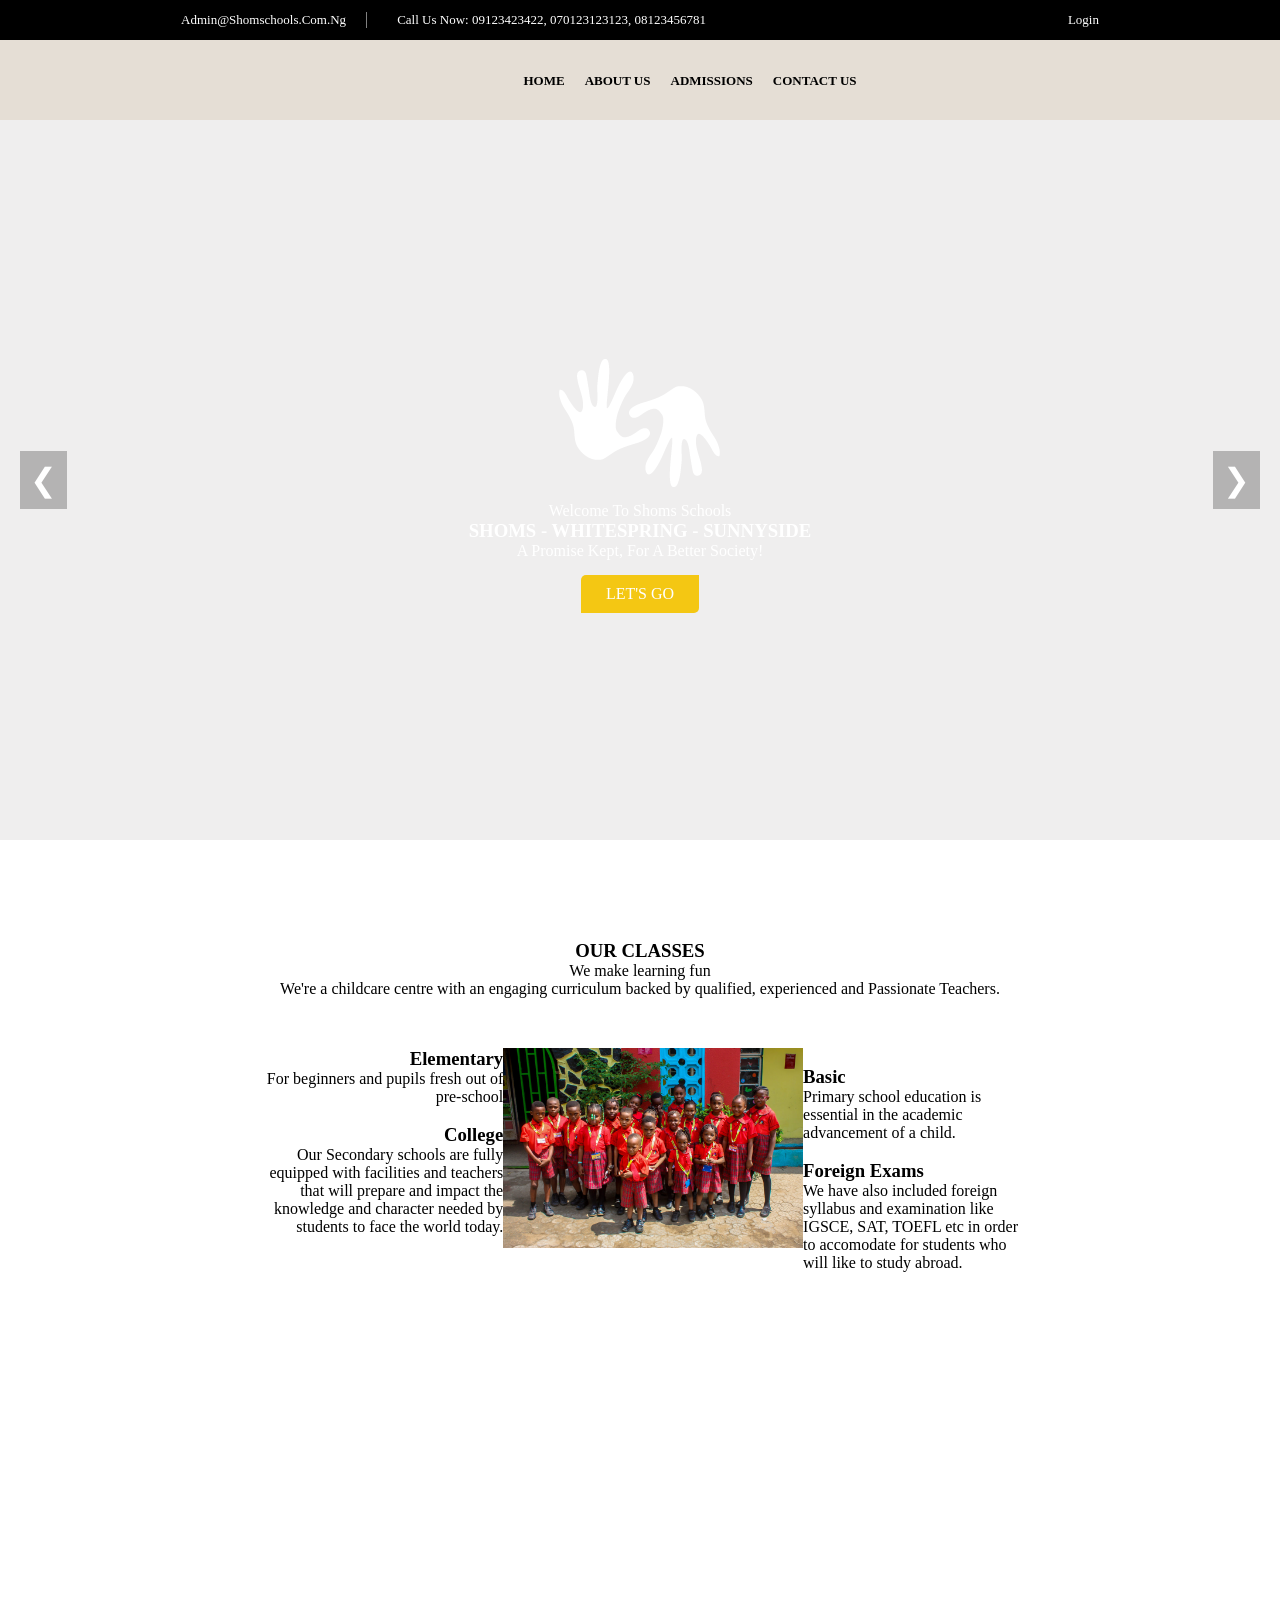
==== index.html @ a14b2550 "Work In Progress" ====
<!DOCTYPE html>
<html lang="en">

<head>
  <meta charset="UTF-8">
  <meta name="viewport" content="width=device-width, initial-scale=1.0">
  <title>Shomsschools - A promise kept, for a better society.</title>

  <style>
    * {
      margin: 0px;
      padding: 0px;
    }

    body {
      
    }

    /* DARK SHADED CONTACT DETAILS*/

    .dark-shaded-area {
      background: #000000;
      height: 40px;
    }

    .dark-shaded-area p {
      font-size: 13px;
      color: white;
    }

    .dark-shaded-area p:hover {
      color: rgb(255, 210, 32);
      cursor: pointer;
    }

    .dark-shaded-area-overlay {
      display: flex;
      justify-content: space-around;
      align-items: center;
      height: 40px;
    }

    .dark-shaded-area-left {
      display: flex;
      gap: 30px;
    }

    .dark-shaded-area-left>p:first-child {
      border-right: 1px solid grey;
      padding-right: 20px;
    }


    /*NAV SECTION*/

    .nav-bar {
      display: flex;
      justify-content: center;
      align-items: center;
      background-color: rgb(229, 222, 213);
      height: 80px;
      gap: 100px;
    }

    .nav-logo>a>img {
      height: 70px;
      width: auto;
      display: block;
    }

    .nav-links {
      display: flex;
      gap: 20px;
    }

    .nav-bar>.nav-links>li {
      list-style-type: none;
    }

    .nav-bar>.nav-links>li>a {
      text-decoration: none;
      color: black;
      font-size: 13px;
      font-weight: bold;
    }

    .nav-bar>.nav-links>li>a:hover {
      color: rgb(7, 149, 215);
    }


    /*HERO SECTION*/

    .hero-slider {
      position: relative;
      width: 100%;
      height: 80vh;
      overflow: hidden;
    }

    .slides-container {
      width: 100%;
      height: 100%;
      position: relative;
    }

    /* Image Slides */
    .slide {
      position: absolute;
      top: 0;
      left: 0;
      width: 100%;
      height: 100%;
      opacity: 0;
      transition: opacity 0.8s ease-in-out;
      background-size: cover;
      background-position: center;
      background-repeat: no-repeat;
      display: flex;
      align-items: center;
      justify-content: center;
    }

    /* active slide */
    .slide.active {
      opacity: 1;
      z-index: 1;
    }

    /* Dark Overlay */
    .hero-overlay {
      width: 100%;
      height: 100%;
      background: rgba(96, 92, 92, 0.1);
      display: flex;
      align-items: center;
      justify-content: center;
      color: #fff;
      text-align: center;
    }

    .hero.content {
      padding: 20px;
    }

    /* Navigation Arrows */
    .slider-arrow {
      position: absolute;
      top: 50%;
      transform: translateY(-50%);
      z-index: 10;
      background: rgba(45, 44, 44, 0.3);
      border: none;
      padding: 10px;
      cursor: pointer;
      color: white;
      font-size: 2rem;
      transition: background 0.3s;
    }

    .slider-arrow:hover {
      background: rgba(0, 0, 0, 0.6);
    }

    .prev {
      left: 20px;
    }

    .next {
      right: 20px;
    }

    /* Button */
    .hero.content a {
      display: inline-block;
      margin-top: 15px;
      padding: 10px 25px;
      background-color: rgb(244, 199, 19);
      color: white;
      text-decoration: none;
      border-radius: 5px 0px 5px 0px;
    }


    /*OUR CLASSES STYLING*/

    .our-classes{
      display: flex;
      justify-content: center;

    }
    .our-classes-container{
      display: flex;
      flex-direction: column;
      align-items: center;
      height: 100vh;
      width: 60%;
    }

    .our-classes-1{
      text-align: center;
      padding: 100px 0px 50px 0px;

    }

    .our-classes-2{
      display: flex;
      justify-content: space-around;
    }

    .middle > img {
      height: 200px;
      width: auto;
    }

    .left {
      text-align: right;
    }

  </style>
</head>

<body>
  <!--Dark Shaded-->
  <section class="dark-shaded-area">
    <div class="dark-shaded-area-overlay">
      <div class="dark-shaded-area-left">
        <p class="right-border">Admin@Shomschools.Com.Ng</p>
        <p>Call Us Now: 09123423422, 070123123123, 08123456781</p>
      </div>
      <div class="dark-shaded-area-right">
        <p>Login</p>
      </div>

    </div>
  </section>

  <!--Nav Section-->
  <nav class="nav-bar">
    <div class="nav-logo">
      <a href="index.html">
        <img src="media/logoshoo.jpg" alt="">
      </a>
    </div>

    <ul class="nav-links">
      <li><a href="index.html">HOME</a></li>
      <li><a href="about.html">ABOUT US</a></li>
      <li><a href="admissions.html">ADMISSIONS</a></li>
      <li><a href="contact.html">CONTACT US</a></li>
    </ul>
  </nav>

  <section class="hero-slider">

    <!-- Navigation Arrows -->
    <button class="slider-arrow prev">❮</button>
    <button class="slider-arrow next">❯</button>

    <div class="slides-container">

      <div class="slide active" style="background-image: url('media/5-1.jpg');">
        <div class="hero-overlay">
          <div class="hero content">
            <img src="Media/content-image-1.png" alt="">
            <p>Welcome To Shoms Schools</p>
            <h3>SHOMS - WHITESPRING - SUNNYSIDE</h3>
            <p>A Promise Kept, For A Better Society!</p>
            <a href="#">LET'S GO</a>
          </div>
        </div>
      </div>

      <!-- Slide 2 -->

      <div class="slide" style="background-image: url('Media/a3acc8cd-a52e-49ad-ba71-78e4eb3e7e47.jpg');">
        <div class="hero-overlay">
          <div class="hero content">
            <img src="" alt="">
            <p>Welcome To Shoms Schools</p>
            <h3>SHOMS - WHITESPRING - SUNNYSIDE</h3>
            <p>A Promise Kept, For A Better Society!</p>
            <a href="#">LET'S GO</a>
          </div>
        </div>
      </div>
      <!-- Slide 3 -->

      <div class="slide" style="background-image: url('media/students.jpg');">
        <div class="hero-overlay">
          <div class="hero content">
            <img src="" alt="">
            <p>Welcome To Shoms Schools</p>
            <h3>SHOMS - WHITESPRING - SUNNYSIDE</h3>
            <p>A Promise Kept, For A Better Society!</p>
            <a href="#">LET'S GO</a>
          </div>
        </div>
      </div>
      <!-- Slide 4 -->

      <div class="slide" style="background-image: url('media/playing-ground-2.jpg');">
        <div class="hero-overlay">
          <div class="hero content">
            <img src="" alt="">
            <p>Welcome To Shoms Schools</p>
            <h3>SHOMS - WHITESPRING - SUNNYSIDE</h3>
            <p>A Promise Kept, For A Better Society!</p>
            <a href="#">LET'S GO</a>
          </div>
        </div>
      </div>

      <!-- Slide 5 -->

      <div class="slide" style="background-image: url('media/students-2.jpg');">
        <div class="hero-overlay">
          <div class="hero content">
            <img src="" alt="">
            <p>Welcome To Shoms Schools</p>
            <h3>SHOMS - WHITESPRING - SUNNYSIDE</h3>
            <p>A Promise Kept, For A Better Society!</p>
            <a href="#">LET'S GO</a>
          </div>
        </div>
      </div>

      <!-- Slide 6 -->

      <div class="slide" style="background-image: url('media/school-bus.jpg');">
        <div class="hero-overlay">
          <div class="hero content">
            <img src="" alt="">
            <p>Welcome To Shoms Schools</p>
            <h3>SHOMS - WHITESPRING - SUNNYSIDE</h3>
            <p>A Promise Kept, For A Better Society!</p>
            <a href="#">LET'S GO</a>
          </div>
        </div>
      </div>

    </div>
  </section>

  <!--Our Classes Section-->

  <section class="our-classes">
    <div class="our-classes-container">
      <div class="our-classes-1">
        <h3>OUR CLASSES</h3>
        <p>We make learning fun</p>
        <p>We're a childcare centre with an engaging curriculum backed by qualified, experienced and Passionate
          Teachers.</p>
      </div>

      <div class="our-classes-2">
        <div class="left">
          <div class="block-1">
            <h3>Elementary</h3>
            <p>For beginners and pupils fresh out of pre-school</p>
            <img src="" alt="">
          </div>
          <div class="block-2">
            <h3>College</h3>
            <p>Our Secondary schools are fully equipped with facilities and teachers that will prepare and impact the
              knowledge and character needed by students to face the world today.</p>
            <img src="" alt="">
          </div>
        </div>

        <div class="middle">
          <img src="Media/ilupeju-31-1024x683.jpg" alt="">
        </div>

        <div class="right">
          <div class="block-3">
            <img src="" alt="">
            <h3>Basic</h3>
            <p>Primary school education is essential in the academic advancement of a child.</p>
          </div>
          <div class="block-4">
            <img src="" alt="">
            <h3>Foreign Exams</h3>
            <p>We have also included foreign syllabus and examination like IGSCE, SAT, TOEFL etc in order to accomodate
              for students who will like to study abroad.</p>
          </div>
        </div>

      </div>

    </div>
  </section>

  <script>
    const slides = document.querySelectorAll('.slide');
    const nextBtn = document.querySelector('.next');
    const prevBtn = document.querySelector('.prev');
    const dots = document.querySelectorAll('.indicator'); // This is currently empty in your HTML

    let currentSlide = 0;

    function showSlide(index) {
      // 1. Remove active class from CURRENT slide
      slides[currentSlide].classList.remove('active');

      // Safety check: Only try to remove 'active' from dots if dots exist
      if (dots.length > 0) {
        dots[currentSlide].classList.remove('active');
      }

      // 2. Update the index
      currentSlide = index;

      // 3. Handle Looping
      if (currentSlide >= slides.length) {
        currentSlide = 0;
      }
      if (currentSlide < 0) {
        currentSlide = slides.length - 1;
      }

      // 4. Add active class to NEW slide
      slides[currentSlide].classList.add('active');

      // Safety check: Only add 'active' to dots if dots exist
      if (dots.length > 0) {
        dots[currentSlide].classList.add('active');
      }
    }

    nextBtn.addEventListener('click', () => {
      showSlide(currentSlide + 1);
    });

    prevBtn.addEventListener('click', () => {
      showSlide(currentSlide - 1);
    });

    // Auto-play every 5 seconds
    setInterval(() => {
      showSlide(currentSlide + 1);
    }, 5000);

  </script>
</body>

</html>
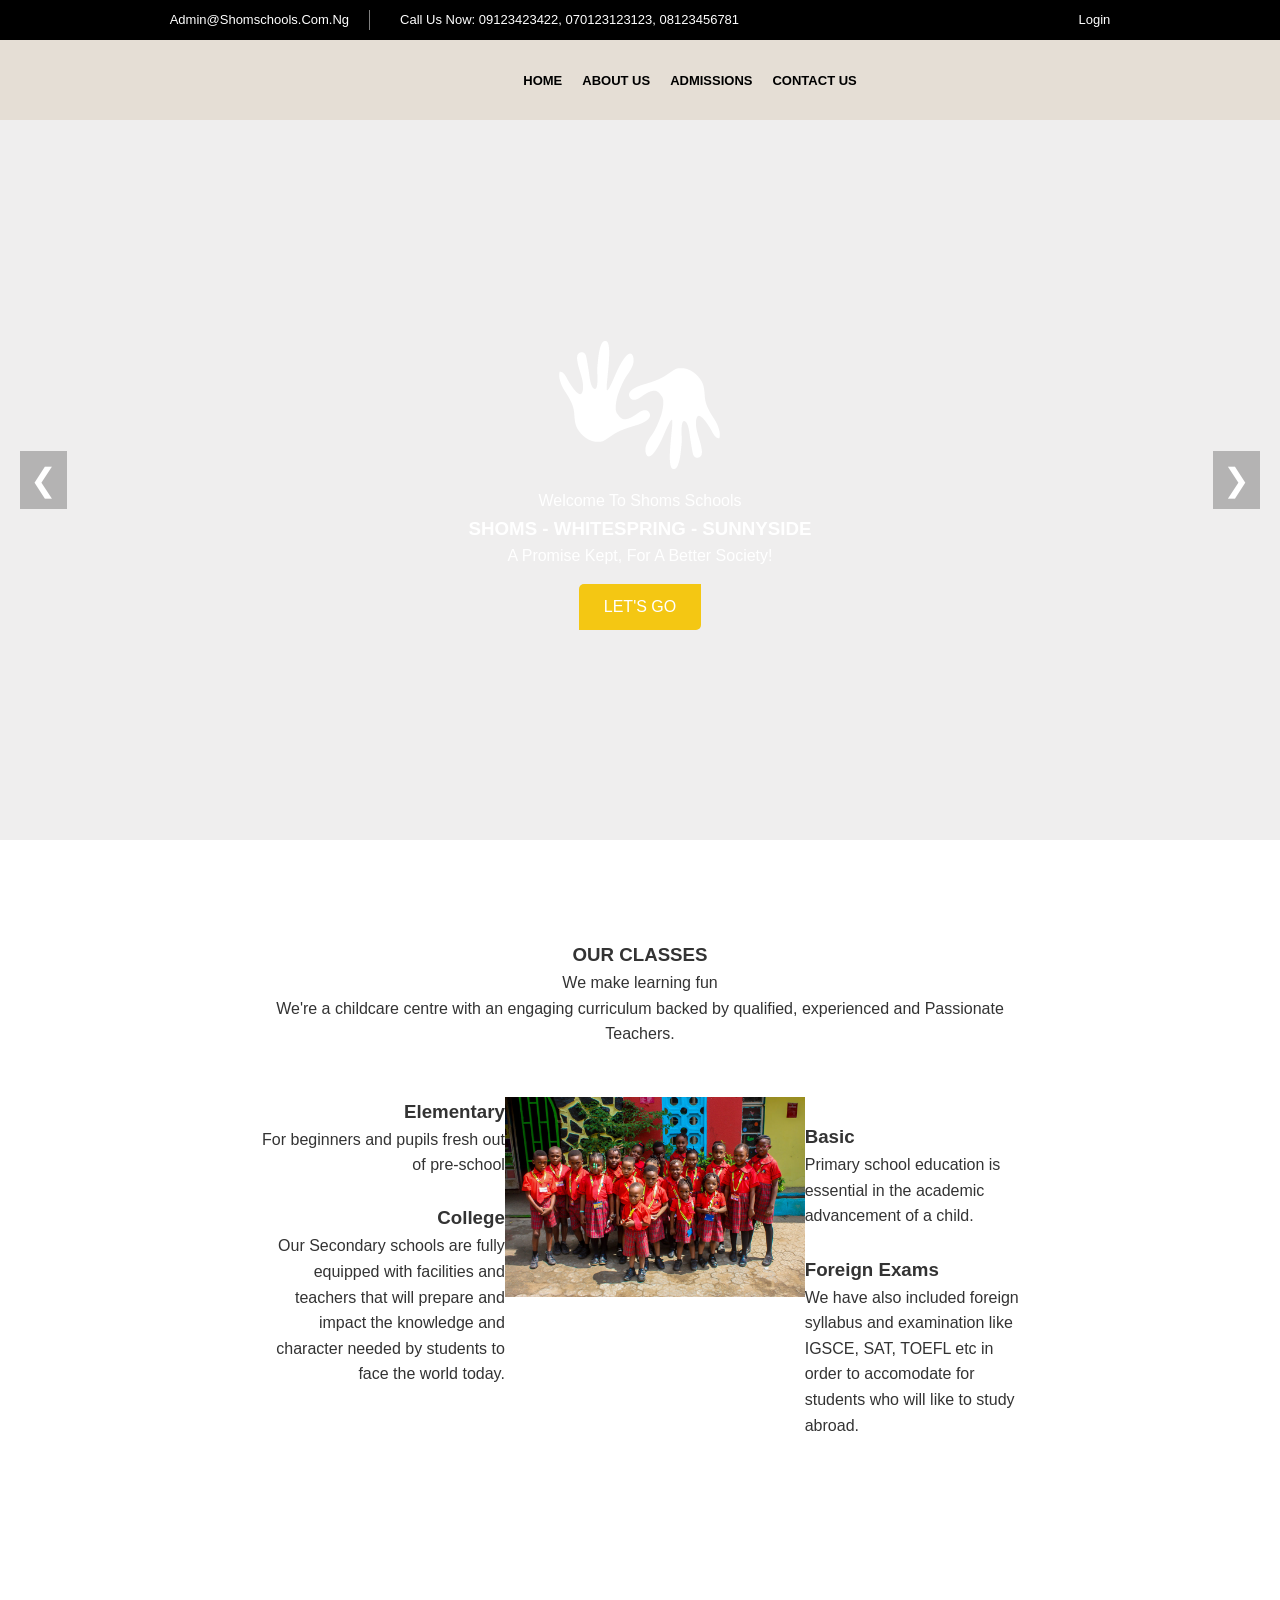
==== commit e428ea99: "Modifications to all previously edited pages" ====
--- a/index.html
+++ b/index.html
@@ -1,447 +1,251 @@
-<!DOCTYPE html>
+<!doctype html>
 <html lang="en">
-
-<head>
-  <meta charset="UTF-8">
-  <meta name="viewport" content="width=device-width, initial-scale=1.0">
-  <title>Shomsschools - A promise kept, for a better society.</title>
-
-  <style>
-    * {
-      margin: 0px;
-      padding: 0px;
-    }
-
-    body {
-      
-    }
-
-    /* DARK SHADED CONTACT DETAILS*/
-
-    .dark-shaded-area {
-      background: #000000;
-      height: 40px;
-    }
-
-    .dark-shaded-area p {
-      font-size: 13px;
-      color: white;
-    }
-
-    .dark-shaded-area p:hover {
-      color: rgb(255, 210, 32);
-      cursor: pointer;
-    }
-
-    .dark-shaded-area-overlay {
-      display: flex;
-      justify-content: space-around;
-      align-items: center;
-      height: 40px;
-    }
-
-    .dark-shaded-area-left {
-      display: flex;
-      gap: 30px;
-    }
-
-    .dark-shaded-area-left>p:first-child {
-      border-right: 1px solid grey;
-      padding-right: 20px;
-    }
-
-
-    /*NAV SECTION*/
-
-    .nav-bar {
-      display: flex;
-      justify-content: center;
-      align-items: center;
-      background-color: rgb(229, 222, 213);
-      height: 80px;
-      gap: 100px;
-    }
-
-    .nav-logo>a>img {
-      height: 70px;
-      width: auto;
-      display: block;
-    }
-
-    .nav-links {
-      display: flex;
-      gap: 20px;
-    }
-
-    .nav-bar>.nav-links>li {
-      list-style-type: none;
-    }
-
-    .nav-bar>.nav-links>li>a {
-      text-decoration: none;
-      color: black;
-      font-size: 13px;
-      font-weight: bold;
-    }
-
-    .nav-bar>.nav-links>li>a:hover {
-      color: rgb(7, 149, 215);
-    }
-
-
-    /*HERO SECTION*/
-
-    .hero-slider {
-      position: relative;
-      width: 100%;
-      height: 80vh;
-      overflow: hidden;
-    }
-
-    .slides-container {
-      width: 100%;
-      height: 100%;
-      position: relative;
-    }
-
-    /* Image Slides */
-    .slide {
-      position: absolute;
-      top: 0;
-      left: 0;
-      width: 100%;
-      height: 100%;
-      opacity: 0;
-      transition: opacity 0.8s ease-in-out;
-      background-size: cover;
-      background-position: center;
-      background-repeat: no-repeat;
-      display: flex;
-      align-items: center;
-      justify-content: center;
-    }
-
-    /* active slide */
-    .slide.active {
-      opacity: 1;
-      z-index: 1;
-    }
-
-    /* Dark Overlay */
-    .hero-overlay {
-      width: 100%;
-      height: 100%;
-      background: rgba(96, 92, 92, 0.1);
-      display: flex;
-      align-items: center;
-      justify-content: center;
-      color: #fff;
-      text-align: center;
-    }
-
-    .hero.content {
-      padding: 20px;
-    }
-
-    /* Navigation Arrows */
-    .slider-arrow {
-      position: absolute;
-      top: 50%;
-      transform: translateY(-50%);
-      z-index: 10;
-      background: rgba(45, 44, 44, 0.3);
-      border: none;
-      padding: 10px;
-      cursor: pointer;
-      color: white;
-      font-size: 2rem;
-      transition: background 0.3s;
-    }
-
-    .slider-arrow:hover {
-      background: rgba(0, 0, 0, 0.6);
-    }
-
-    .prev {
-      left: 20px;
-    }
-
-    .next {
-      right: 20px;
-    }
-
-    /* Button */
-    .hero.content a {
-      display: inline-block;
-      margin-top: 15px;
-      padding: 10px 25px;
-      background-color: rgb(244, 199, 19);
-      color: white;
-      text-decoration: none;
-      border-radius: 5px 0px 5px 0px;
-    }
-
-
-    /*OUR CLASSES STYLING*/
-
-    .our-classes{
-      display: flex;
-      justify-content: center;
-
-    }
-    .our-classes-container{
-      display: flex;
-      flex-direction: column;
-      align-items: center;
-      height: 100vh;
-      width: 60%;
-    }
-
-    .our-classes-1{
-      text-align: center;
-      padding: 100px 0px 50px 0px;
-
-    }
-
-    .our-classes-2{
-      display: flex;
-      justify-content: space-around;
-    }
-
-    .middle > img {
-      height: 200px;
-      width: auto;
-    }
-
-    .left {
-      text-align: right;
-    }
-
-  </style>
-</head>
-
-<body>
-  <!--Dark Shaded-->
-  <section class="dark-shaded-area">
-    <div class="dark-shaded-area-overlay">
-      <div class="dark-shaded-area-left">
-        <p class="right-border">Admin@Shomschools.Com.Ng</p>
-        <p>Call Us Now: 09123423422, 070123123123, 08123456781</p>
-      </div>
-      <div class="dark-shaded-area-right">
-        <p>Login</p>
-      </div>
-
-    </div>
-  </section>
-
-  <!--Nav Section-->
-  <nav class="nav-bar">
-    <div class="nav-logo">
-      <a href="index.html">
-        <img src="media/logoshoo.jpg" alt="">
-      </a>
-    </div>
-
-    <ul class="nav-links">
-      <li><a href="index.html">HOME</a></li>
-      <li><a href="about.html">ABOUT US</a></li>
-      <li><a href="admissions.html">ADMISSIONS</a></li>
-      <li><a href="contact.html">CONTACT US</a></li>
-    </ul>
-  </nav>
-
-  <section class="hero-slider">
-
-    <!-- Navigation Arrows -->
-    <button class="slider-arrow prev">❮</button>
-    <button class="slider-arrow next">❯</button>
-
-    <div class="slides-container">
-
-      <div class="slide active" style="background-image: url('media/5-1.jpg');">
-        <div class="hero-overlay">
-          <div class="hero content">
-            <img src="Media/content-image-1.png" alt="">
-            <p>Welcome To Shoms Schools</p>
-            <h3>SHOMS - WHITESPRING - SUNNYSIDE</h3>
-            <p>A Promise Kept, For A Better Society!</p>
-            <a href="#">LET'S GO</a>
-          </div>
-        </div>
-      </div>
-
-      <!-- Slide 2 -->
-
-      <div class="slide" style="background-image: url('Media/a3acc8cd-a52e-49ad-ba71-78e4eb3e7e47.jpg');">
-        <div class="hero-overlay">
-          <div class="hero content">
-            <img src="" alt="">
-            <p>Welcome To Shoms Schools</p>
-            <h3>SHOMS - WHITESPRING - SUNNYSIDE</h3>
-            <p>A Promise Kept, For A Better Society!</p>
-            <a href="#">LET'S GO</a>
-          </div>
-        </div>
-      </div>
-      <!-- Slide 3 -->
-
-      <div class="slide" style="background-image: url('media/students.jpg');">
-        <div class="hero-overlay">
-          <div class="hero content">
-            <img src="" alt="">
-            <p>Welcome To Shoms Schools</p>
-            <h3>SHOMS - WHITESPRING - SUNNYSIDE</h3>
-            <p>A Promise Kept, For A Better Society!</p>
-            <a href="#">LET'S GO</a>
-          </div>
-        </div>
-      </div>
-      <!-- Slide 4 -->
-
-      <div class="slide" style="background-image: url('media/playing-ground-2.jpg');">
-        <div class="hero-overlay">
-          <div class="hero content">
-            <img src="" alt="">
-            <p>Welcome To Shoms Schools</p>
-            <h3>SHOMS - WHITESPRING - SUNNYSIDE</h3>
-            <p>A Promise Kept, For A Better Society!</p>
-            <a href="#">LET'S GO</a>
-          </div>
-        </div>
-      </div>
-
-      <!-- Slide 5 -->
-
-      <div class="slide" style="background-image: url('media/students-2.jpg');">
-        <div class="hero-overlay">
-          <div class="hero content">
-            <img src="" alt="">
-            <p>Welcome To Shoms Schools</p>
-            <h3>SHOMS - WHITESPRING - SUNNYSIDE</h3>
-            <p>A Promise Kept, For A Better Society!</p>
-            <a href="#">LET'S GO</a>
-          </div>
-        </div>
-      </div>
-
-      <!-- Slide 6 -->
-
-      <div class="slide" style="background-image: url('media/school-bus.jpg');">
-        <div class="hero-overlay">
-          <div class="hero content">
-            <img src="" alt="">
-            <p>Welcome To Shoms Schools</p>
-            <h3>SHOMS - WHITESPRING - SUNNYSIDE</h3>
-            <p>A Promise Kept, For A Better Society!</p>
-            <a href="#">LET'S GO</a>
-          </div>
-        </div>
-      </div>
-
-    </div>
-  </section>
-
-  <!--Our Classes Section-->
-
-  <section class="our-classes">
-    <div class="our-classes-container">
-      <div class="our-classes-1">
-        <h3>OUR CLASSES</h3>
-        <p>We make learning fun</p>
-        <p>We're a childcare centre with an engaging curriculum backed by qualified, experienced and Passionate
-          Teachers.</p>
-      </div>
-
-      <div class="our-classes-2">
-        <div class="left">
-          <div class="block-1">
-            <h3>Elementary</h3>
-            <p>For beginners and pupils fresh out of pre-school</p>
-            <img src="" alt="">
-          </div>
-          <div class="block-2">
-            <h3>College</h3>
-            <p>Our Secondary schools are fully equipped with facilities and teachers that will prepare and impact the
-              knowledge and character needed by students to face the world today.</p>
-            <img src="" alt="">
-          </div>
-        </div>
-
-        <div class="middle">
-          <img src="Media/ilupeju-31-1024x683.jpg" alt="">
-        </div>
-
-        <div class="right">
-          <div class="block-3">
-            <img src="" alt="">
-            <h3>Basic</h3>
-            <p>Primary school education is essential in the academic advancement of a child.</p>
-          </div>
-          <div class="block-4">
-            <img src="" alt="">
-            <h3>Foreign Exams</h3>
-            <p>We have also included foreign syllabus and examination like IGSCE, SAT, TOEFL etc in order to accomodate
-              for students who will like to study abroad.</p>
-          </div>
-        </div>
-
-      </div>
-
-    </div>
-  </section>
-
-  <script>
-    const slides = document.querySelectorAll('.slide');
-    const nextBtn = document.querySelector('.next');
-    const prevBtn = document.querySelector('.prev');
-    const dots = document.querySelectorAll('.indicator'); // This is currently empty in your HTML
-
-    let currentSlide = 0;
-
-    function showSlide(index) {
-      // 1. Remove active class from CURRENT slide
-      slides[currentSlide].classList.remove('active');
-
-      // Safety check: Only try to remove 'active' from dots if dots exist
-      if (dots.length > 0) {
-        dots[currentSlide].classList.remove('active');
+  <head>
+    <meta charset="UTF-8" />
+    <meta name="viewport" content="width=device-width, initial-scale=1.0" />
+    <link rel="stylesheet" href="style.css">
+    <title>Shomsschools - A promise kept, for a better society.</title>
+ </head>
+
+  <body>
+    <!--Dark Shaded-->
+    <section class="dark-shaded-area">
+      <div class="dark-shaded-area-overlay">
+        <div class="dark-shaded-area-left">
+          <p class="right-border">Admin@Shomschools.Com.Ng</p>
+          <p>Call Us Now: 09123423422, 070123123123, 08123456781</p>
+        </div>
+        <div class="dark-shaded-area-right">
+          <p>Login</p>
+        </div>
+      </div>
+    </section>
+
+    <!--Nav Section-->
+    <nav class="nav-bar">
+      <div class="nav-logo">
+        <a href="index.html">
+          <img src="media/logoshoo.jpg" alt="" />
+        </a>
+      </div>
+
+      <ul class="nav-links">
+        <li><a href="index.html">HOME</a></li>
+        <li><a href="about.html">ABOUT US</a></li>
+        <li><a href="admissions.html">ADMISSIONS</a></li>
+        <li><a href="contact.html">CONTACT US</a></li>
+      </ul>
+    </nav>
+
+    <section class="hero-slider">
+      <!-- Navigation Arrows -->
+      <button class="slider-arrow prev">❮</button>
+      <button class="slider-arrow next">❯</button>
+
+      <div class="slides-container">
+        <div
+          class="slide active"
+          style="background-image: url(&quot;media/5-1.jpg&quot;)"
+        >
+          <div class="hero-overlay">
+            <div class="hero content">
+              <img src="Media/content-image-1.png" alt="" />
+              <p>Welcome To Shoms Schools</p>
+              <h3>SHOMS - WHITESPRING - SUNNYSIDE</h3>
+              <p>A Promise Kept, For A Better Society!</p>
+              <a href="#">LET'S GO</a>
+            </div>
+          </div>
+        </div>
+
+        <!-- Slide 2 -->
+
+        <div
+          class="slide"
+          style="
+            background-image: url(&quot;Media/a3acc8cd-a52e-49ad-ba71-78e4eb3e7e47.jpg&quot;);
+          "
+        >
+          <div class="hero-overlay">
+            <div class="hero content">
+              <img src="" alt="" />
+              <p>Welcome To Shoms Schools</p>
+              <h3>SHOMS - WHITESPRING - SUNNYSIDE</h3>
+              <p>A Promise Kept, For A Better Society!</p>
+              <a href="#">LET'S GO</a>
+            </div>
+          </div>
+        </div>
+        <!-- Slide 3 -->
+
+        <div
+          class="slide"
+          style="background-image: url(&quot;media/students.jpg&quot;)"
+        >
+          <div class="hero-overlay">
+            <div class="hero content">
+              <img src="" alt="" />
+              <p>Welcome To Shoms Schools</p>
+              <h3>SHOMS - WHITESPRING - SUNNYSIDE</h3>
+              <p>A Promise Kept, For A Better Society!</p>
+              <a href="#">LET'S GO</a>
+            </div>
+          </div>
+        </div>
+        <!-- Slide 4 -->
+
+        <div
+          class="slide"
+          style="background-image: url(&quot;media/playing-ground-2.jpg&quot;)"
+        >
+          <div class="hero-overlay">
+            <div class="hero content">
+              <img src="" alt="" />
+              <p>Welcome To Shoms Schools</p>
+              <h3>SHOMS - WHITESPRING - SUNNYSIDE</h3>
+              <p>A Promise Kept, For A Better Society!</p>
+              <a href="#">LET'S GO</a>
+            </div>
+          </div>
+        </div>
+
+        <!-- Slide 5 -->
+
+        <div
+          class="slide"
+          style="background-image: url(&quot;media/students-2.jpg&quot;)"
+        >
+          <div class="hero-overlay">
+            <div class="hero content">
+              <img src="" alt="" />
+              <p>Welcome To Shoms Schools</p>
+              <h3>SHOMS - WHITESPRING - SUNNYSIDE</h3>
+              <p>A Promise Kept, For A Better Society!</p>
+              <a href="#">LET'S GO</a>
+            </div>
+          </div>
+        </div>
+
+        <!-- Slide 6 -->
+
+        <div
+          class="slide"
+          style="background-image: url(&quot;media/school-bus.jpg&quot;)"
+        >
+          <div class="hero-overlay">
+            <div class="hero content">
+              <img src="" alt="" />
+              <p>Welcome To Shoms Schools</p>
+              <h3>SHOMS - WHITESPRING - SUNNYSIDE</h3>
+              <p>A Promise Kept, For A Better Society!</p>
+              <a href="#">LET'S GO</a>
+            </div>
+          </div>
+        </div>
+      </div>
+    </section>
+
+    <!--Our Classes Section-->
+
+    <section class="our-classes">
+      <div class="our-classes-container">
+        <div class="our-classes-1">
+          <h3>OUR CLASSES</h3>
+          <p>We make learning fun</p>
+          <p>
+            We're a childcare centre with an engaging curriculum backed by
+            qualified, experienced and Passionate Teachers.
+          </p>
+        </div>
+
+        <div class="our-classes-2">
+          <div class="left">
+            <div class="block-1">
+              <h3>Elementary</h3>
+              <p>For beginners and pupils fresh out of pre-school</p>
+              <img src="" alt="" />
+            </div>
+            <div class="block-2">
+              <h3>College</h3>
+              <p>
+                Our Secondary schools are fully equipped with facilities and
+                teachers that will prepare and impact the knowledge and
+                character needed by students to face the world today.
+              </p>
+              <img src="" alt="" />
+            </div>
+          </div>
+
+          <div class="middle">
+            <img src="Media/ilupeju-31-1024x683.jpg" alt="" />
+          </div>
+
+          <div class="right">
+            <div class="block-3">
+              <img src="" alt="" />
+              <h3>Basic</h3>
+              <p>
+                Primary school education is essential in the academic
+                advancement of a child.
+              </p>
+            </div>
+            <div class="block-4">
+              <img src="" alt="" />
+              <h3>Foreign Exams</h3>
+              <p>
+                We have also included foreign syllabus and examination like
+                IGSCE, SAT, TOEFL etc in order to accomodate for students who
+                will like to study abroad.
+              </p>
+            </div>
+          </div>
+        </div>
+      </div>
+    </section>
+
+    <script>
+      const slides = document.querySelectorAll(".slide");
+      const nextBtn = document.querySelector(".next");
+      const prevBtn = document.querySelector(".prev");
+      const dots = document.querySelectorAll(".indicator");
+
+      let currentSlide = 0;
+
+      function showSlide(index) {
+        slides[currentSlide].classList.remove("active");
+
+        if (dots.length > 0) {
+          dots[currentSlide].classList.remove("active");
+        }
+
+        currentSlide = index;
+
+        if (currentSlide >= slides.length) {
+          currentSlide = 0;
+        }
+        if (currentSlide < 0) {
+          currentSlide = slides.length - 1;
+        }
+
+        slides[currentSlide].classList.add("active");
+
+        if (dots.length > 0) {
+          dots[currentSlide].classList.add("active");
+        }
       }
 
-      // 2. Update the index
-      currentSlide = index;
-
-      // 3. Handle Looping
-      if (currentSlide >= slides.length) {
-        currentSlide = 0;
-      }
-      if (currentSlide < 0) {
-        currentSlide = slides.length - 1;
-      }
-
-      // 4. Add active class to NEW slide
-      slides[currentSlide].classList.add('active');
-
-      // Safety check: Only add 'active' to dots if dots exist
-      if (dots.length > 0) {
-        dots[currentSlide].classList.add('active');
-      }
-    }
-
-    nextBtn.addEventListener('click', () => {
-      showSlide(currentSlide + 1);
-    });
-
-    prevBtn.addEventListener('click', () => {
-      showSlide(currentSlide - 1);
-    });
-
-    // Auto-play every 5 seconds
-    setInterval(() => {
-      showSlide(currentSlide + 1);
-    }, 5000);
-
-  </script>
-</body>
-
-</html>+      nextBtn.addEventListener("click", () => {
+        showSlide(currentSlide + 1);
+      });
+
+      prevBtn.addEventListener("click", () => {
+        showSlide(currentSlide - 1);
+      });
+
+      // Auto-play every 5 seconds
+      setInterval(() => {
+        showSlide(currentSlide + 1);
+      }, 5000);
+    </script>
+  </body>
+</html>
--- a/style.css
+++ b/style.css
@@ -0,0 +1,595 @@
+* {
+  margin: 0;
+  padding: 0;
+  box-sizing: border-box;
+}
+
+:root {
+  --primary-blue: #003d7a;
+  --secondary-blue: #0052a3;
+  --accent-orange: #ff9500;
+  --light-gray: #f5f5f5;
+  --dark-gray: #333333;
+  --border-gray: #ddd;
+  --text-dark: #333;
+  --text-light: #666;
+}
+
+html {
+  scroll-behavior: smooth;
+}
+
+body {
+  font-family: "Segoe UI", Tahoma, Geneva, Verdana, sans-serif;
+  line-height: 1.6;
+  color: var(--text-dark);
+  background-color: #fff;
+}
+
+header {
+  display: flex;
+  justify-content: space-between;
+  align-items: center;
+  padding: 15px 50px;
+  background-color: #fff;
+  border-bottom: 1px solid var(--border-gray);
+  position: sticky;
+  top: 0;
+  z-index: 100;
+  box-shadow: 0 2px 4px rgba(0, 0, 0, 0.05);
+}
+
+.logo img {
+  height: 60px;
+  width: auto;
+}
+
+.nav {
+  display: flex;
+  list-style: none;
+  gap: 40px;
+  flex: 1;
+  margin-left: 60px;
+}
+
+.nav ul {
+  display: flex;
+  list-style: none;
+  gap: 40px;
+}
+
+.nav li a {
+  text-decoration: none;
+  color: var(--text-dark);
+  font-weight: 500;
+  font-size: 16px;
+  transition: color 0.3s ease;
+  position: relative;
+}
+
+.nav li a:hover {
+  color: var(--accent-orange);
+}
+
+.nav li a::after {
+  content: "";
+  position: absolute;
+  bottom: -5px;
+  left: 0;
+  width: 0;
+  height: 2px;
+  background-color: var(--accent-orange);
+  transition: width 0.3s ease;
+}
+
+.nav li a:hover::after {
+  width: 100%;
+}
+
+.search-button {
+  background: none;
+  border: none;
+  font-size: 24px;
+  cursor: pointer;
+  padding: 5px 10px;
+  transition: transform 0.2s ease;
+}
+
+.search-button:hover {
+  transform: scale(1.1);
+}
+
+.hero-section {
+  width: 100%;
+  padding: 40px 50px;
+  background: linear-gradient(135deg, var(--light-gray) 0%, #fafafa 100%);
+}
+
+.images {
+  display: grid;
+  grid-template-columns: repeat(4, 1fr);
+  gap: 20px;
+  max-width: 100%;
+}
+
+.image {
+  width: 100%;
+  height: 200px;
+  object-fit: cover;
+  border-radius: 8px;
+  box-shadow: 0 4px 12px rgba(0, 0, 0, 0.1);
+  transition: transform 0.3s ease;
+}
+
+.image:hover {
+  transform: translateY(-5px);
+  box-shadow: 0 8px 20px rgba(0, 0, 0, 0.15);
+}
+
+.speech-section {
+  display: flex;
+  gap: 40px;
+  align-items: center;
+  margin-bottom: 40px;
+  flex-wrap: wrap;
+}
+
+.speech-section iframe {
+  flex: 1;
+  min-width: 300px;
+  border-radius: 8px;
+}
+
+.speech-section > div {
+  flex: 1;
+  min-width: 300px;
+}
+
+.speech-section h1 {
+  font-size: 32px;
+  margin-bottom: 20px;
+  color: #2c5aa0;
+}
+
+.speach-text {
+  margin: 20px 0;
+}
+
+.speach-text p {
+  margin-bottom: 10px;
+  color: #555;
+  line-height: 1.8;
+}
+
+.speech-section a {
+  display: inline-block;
+  background-color: #2c5aa0;
+  color: white;
+  padding: 12px 30px;
+  text-decoration: none;
+  border-radius: 5px;
+  transition: background-color 0.3s;
+  margin-top: 15px;
+}
+
+.speech-section a:hover {
+  background-color: #1e3f70;
+}
+
+.admissions {
+  margin-bottom: 40px;
+}
+
+.admissions h1 {
+  font-size: 28px;
+  margin-bottom: 30px;
+  color: #2c5aa0;
+  text-align: center;
+}
+
+.admission-details {
+  display: flex;
+  gap: 80px;
+}
+
+.detail-group {
+  width: 50%;
+}
+
+.stage-one,
+.stage-two {
+  padding: 20px;
+  background-color: #f8f9fa;
+  border-radius: 8px;
+}
+
+.stage-one p,
+.stage-two p {
+  margin-bottom: 15px;
+  color: #555;
+  line-height: 1.8;
+}
+
+.admissions img {
+  width: 100%;
+  max-width: 400px;
+  height: auto;
+  border-radius: 8px;
+}
+
+footer {
+  background-color: rgb(54, 54, 54);
+  color: white;
+  padding: 40px 20px;
+}
+
+.footer-group {
+  display: flex;
+  flex-direction: column;
+  gap: 15px;
+}
+
+footer > div:first-of-type {
+  display: flex;
+  flex-direction: column;
+  gap: 10px;
+  margin-bottom: 30px;
+  width: 200px;
+  flex-shrink: 0;
+}
+
+footer > div:first-of-type img {
+  height: 80px;
+  width: auto;
+}
+
+footer > div:nth-of-type(2),
+footer > div:nth-of-type(3),
+footer > div:nth-of-type(4) {
+  display: inline-block;
+  width: 22%;
+  vertical-align: top;
+  margin-right: 3%;
+  margin-bottom: 30px;
+}
+
+footer > div:nth-of-type(4) {
+  margin-right: 0;
+}
+
+footer {
+  display: flex;
+  flex-wrap: wrap;
+  align-items: flex-start;
+  gap: 40px;
+}
+
+footer > div:first-of-type {
+  margin-bottom: 0;
+}
+
+footer > div:nth-of-type(2),
+footer > div:nth-of-type(3),
+footer > div:nth-of-type(4) {
+  flex: 1;
+  min-width: 200px;
+  margin-right: 0;
+  margin-bottom: 0;
+}
+
+footer h2 {
+  font-size: 16px;
+  margin-bottom: 15px;
+  padding-bottom: 10px;
+}
+
+footer ul {
+  list-style: none;
+}
+
+footer ul li {
+  margin-bottom: 8px;
+}
+
+footer ul li a {
+  color: #bbb;
+  text-decoration: none;
+  transition: color 0.3s;
+}
+
+footer ul li a:hover {
+  color: #2c5aa0;
+}
+
+footer form {
+  display: flex;
+  flex-direction: column;
+  gap: 10px;
+}
+
+footer input {
+  padding: 10px;
+  border: none;
+  border-radius: 4px;
+  font-size: 14px;
+}
+
+footer button {
+  padding: 10px;
+  background-color: rgb(54, 54, 54);
+  color: white;
+  border: 1px solid #777;
+  border-radius: 4px;
+  cursor: pointer;
+  transition: background-color 0.3s;
+}
+
+footer button:hover {
+  background-color: #333;
+  border-color: #999;
+}
+
+footer hr {
+  margin: 30px 0;
+  border: none;
+  border-top: 1px solid #444;
+}
+
+footer > div:last-child {
+  display: flex;
+  justify-content: space-between;
+  align-items: center;
+  flex-wrap: wrap;
+  gap: 20px;
+  width: 100%;
+}
+
+footer > div:last-child p {
+  margin: 0;
+  flex: 1;
+}
+
+footer > div:last-child img {
+  height: 30px;
+  width: auto;
+  margin-left: auto;
+}
+
+@media (max-width: 768px) {
+  header {
+    flex-direction: column;
+    gap: 20px;
+    padding: 15px 20px;
+  }
+
+  nav {
+    flex-direction: column;
+    gap: 10px;
+    width: 100%;
+  }
+
+  .speech-section {
+    flex-direction: column;
+  }
+
+  .admission-details {
+    grid-template-columns: 1fr;
+  }
+
+  footer {
+    flex-direction: column;
+  }
+
+  footer > div:nth-of-type(2),
+  footer > div:nth-of-type(3),
+  footer > div:nth-of-type(4) {
+    width: 100%;
+    margin-right: 0;
+    margin-bottom: 30px;
+  }
+
+  footer > div:first-of-type {
+    margin-bottom: 30px;
+  }
+}
+
+* {
+  margin: 0px;
+  padding: 0px;
+}
+
+/* DARK SHADED CONTACT DETAILS*/
+
+.dark-shaded-area {
+  background: #000000;
+  height: 40px;
+}
+
+.dark-shaded-area p {
+  font-size: 13px;
+  color: white;
+}
+
+.dark-shaded-area p:hover {
+  color: rgb(255, 210, 32);
+  cursor: pointer;
+}
+
+.dark-shaded-area-overlay {
+  display: flex;
+  justify-content: space-around;
+  align-items: center;
+  height: 40px;
+}
+
+.dark-shaded-area-left {
+  display: flex;
+  gap: 30px;
+}
+
+.dark-shaded-area-left > p:first-child {
+  border-right: 1px solid grey;
+  padding-right: 20px;
+}
+
+/*NAV SECTION*/
+
+.nav-bar {
+  display: flex;
+  justify-content: center;
+  align-items: center;
+  background-color: rgb(229, 222, 213);
+  height: 80px;
+  gap: 100px;
+}
+
+.nav-logo > a > img {
+  height: 70px;
+  width: auto;
+  display: block;
+}
+
+.nav-links {
+  display: flex;
+  gap: 20px;
+}
+
+.nav-bar > .nav-links > li {
+  list-style-type: none;
+}
+
+.nav-bar > .nav-links > li > a {
+  text-decoration: none;
+  color: black;
+  font-size: 13px;
+  font-weight: bold;
+}
+
+.nav-bar > .nav-links > li > a:hover {
+  color: rgb(7, 149, 215);
+}
+
+/*HERO SECTION*/
+
+.hero-slider {
+  position: relative;
+  width: 100%;
+  height: 80vh;
+  overflow: hidden;
+}
+
+.slides-container {
+  width: 100%;
+  height: 100%;
+  position: relative;
+}
+
+/* Image Slides */
+.slide {
+  position: absolute;
+  top: 0;
+  left: 0;
+  width: 100%;
+  height: 100%;
+  opacity: 0;
+  transition: opacity 0.8s ease-in-out;
+  background-size: cover;
+  background-position: center;
+  background-repeat: no-repeat;
+  display: flex;
+  align-items: center;
+  justify-content: center;
+}
+
+/* active slide */
+.slide.active {
+  opacity: 1;
+  z-index: 1;
+}
+
+/* Dark Overlay */
+.hero-overlay {
+  width: 100%;
+  height: 100%;
+  background: rgba(96, 92, 92, 0.1);
+  display: flex;
+  align-items: center;
+  justify-content: center;
+  color: #fff;
+  text-align: center;
+}
+
+.hero.content {
+  padding: 20px;
+}
+
+/* Navigation Arrows */
+.slider-arrow {
+  position: absolute;
+  top: 50%;
+  transform: translateY(-50%);
+  z-index: 10;
+  background: rgba(45, 44, 44, 0.3);
+  border: none;
+  padding: 10px;
+  cursor: pointer;
+  color: white;
+  font-size: 2rem;
+  transition: background 0.3s;
+}
+
+.slider-arrow:hover {
+  background: rgba(0, 0, 0, 0.6);
+}
+
+.prev {
+  left: 20px;
+}
+
+.next {
+  right: 20px;
+}
+
+/* Button */
+.hero.content a {
+  display: inline-block;
+  margin-top: 15px;
+  padding: 10px 25px;
+  background-color: rgb(244, 199, 19);
+  color: white;
+  text-decoration: none;
+  border-radius: 5px 0px 5px 0px;
+}
+
+/*OUR CLASSES STYLING*/
+
+.our-classes {
+  display: flex;
+  justify-content: center;
+}
+.our-classes-container {
+  display: flex;
+  flex-direction: column;
+  align-items: center;
+  height: 100vh;
+  width: 60%;
+}
+
+.our-classes-1 {
+  text-align: center;
+  padding: 100px 0px 50px 0px;
+}
+
+.our-classes-2 {
+  display: flex;
+  justify-content: space-around;
+}
+
+.middle > img {
+  height: 200px;
+  width: auto;
+}
+
+.left {
+  text-align: right;
+}
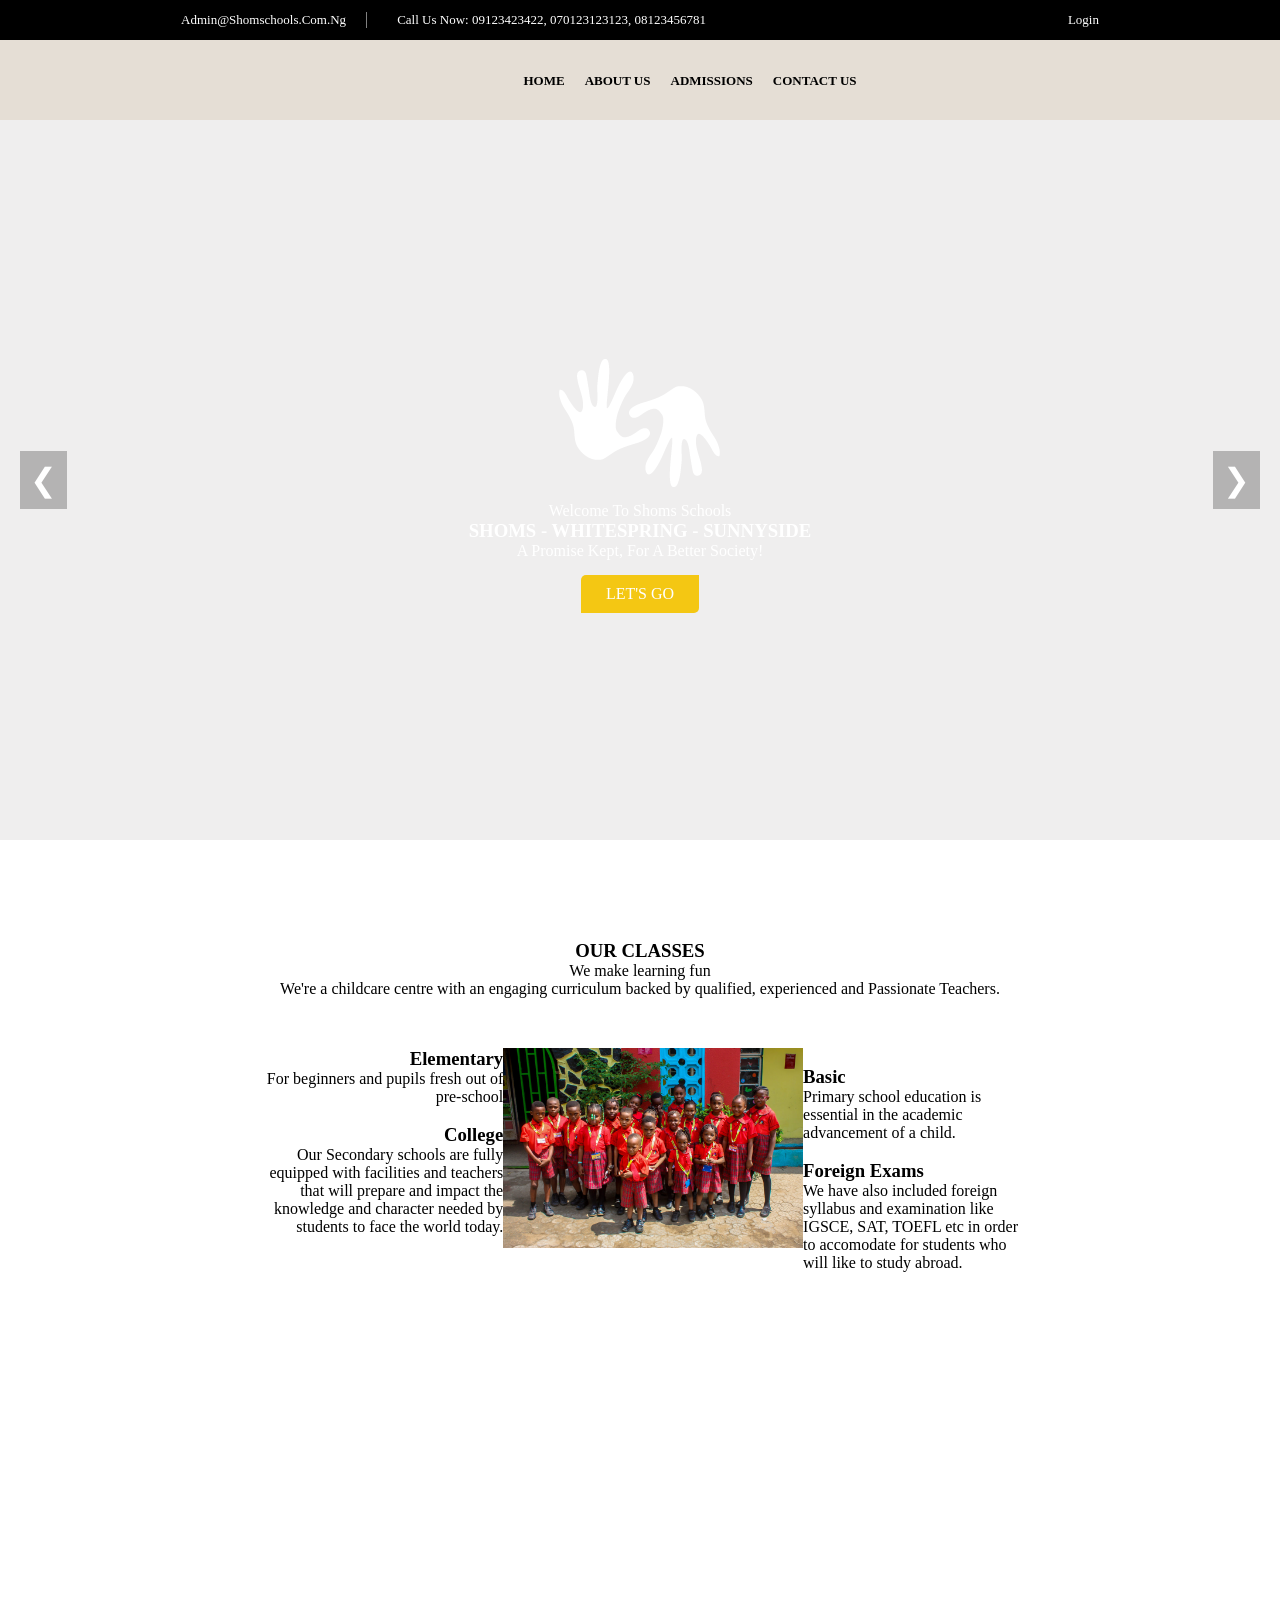
==== commit e4b1521d: "adding contact" ====
--- a/index.html
+++ b/index.html
@@ -1,251 +1,443 @@
-<!doctype html>
+<!DOCTYPE html>
 <html lang="en">
-  <head>
-    <meta charset="UTF-8" />
-    <meta name="viewport" content="width=device-width, initial-scale=1.0" />
-    <link rel="stylesheet" href="style.css">
-    <title>Shomsschools - A promise kept, for a better society.</title>
- </head>
-
-  <body>
-    <!--Dark Shaded-->
-    <section class="dark-shaded-area">
-      <div class="dark-shaded-area-overlay">
-        <div class="dark-shaded-area-left">
-          <p class="right-border">Admin@Shomschools.Com.Ng</p>
-          <p>Call Us Now: 09123423422, 070123123123, 08123456781</p>
-        </div>
-        <div class="dark-shaded-area-right">
-          <p>Login</p>
-        </div>
-      </div>
-    </section>
-
-    <!--Nav Section-->
-    <nav class="nav-bar">
-      <div class="nav-logo">
-        <a href="index.html">
-          <img src="media/logoshoo.jpg" alt="" />
-        </a>
-      </div>
-
-      <ul class="nav-links">
-        <li><a href="index.html">HOME</a></li>
-        <li><a href="about.html">ABOUT US</a></li>
-        <li><a href="admissions.html">ADMISSIONS</a></li>
-        <li><a href="contact.html">CONTACT US</a></li>
-      </ul>
-    </nav>
-
-    <section class="hero-slider">
-      <!-- Navigation Arrows -->
-      <button class="slider-arrow prev">❮</button>
-      <button class="slider-arrow next">❯</button>
-
-      <div class="slides-container">
-        <div
-          class="slide active"
-          style="background-image: url(&quot;media/5-1.jpg&quot;)"
-        >
-          <div class="hero-overlay">
-            <div class="hero content">
-              <img src="Media/content-image-1.png" alt="" />
-              <p>Welcome To Shoms Schools</p>
-              <h3>SHOMS - WHITESPRING - SUNNYSIDE</h3>
-              <p>A Promise Kept, For A Better Society!</p>
-              <a href="#">LET'S GO</a>
-            </div>
-          </div>
-        </div>
-
-        <!-- Slide 2 -->
-
-        <div
-          class="slide"
-          style="
-            background-image: url(&quot;Media/a3acc8cd-a52e-49ad-ba71-78e4eb3e7e47.jpg&quot;);
-          "
-        >
-          <div class="hero-overlay">
-            <div class="hero content">
-              <img src="" alt="" />
-              <p>Welcome To Shoms Schools</p>
-              <h3>SHOMS - WHITESPRING - SUNNYSIDE</h3>
-              <p>A Promise Kept, For A Better Society!</p>
-              <a href="#">LET'S GO</a>
-            </div>
-          </div>
-        </div>
-        <!-- Slide 3 -->
-
-        <div
-          class="slide"
-          style="background-image: url(&quot;media/students.jpg&quot;)"
-        >
-          <div class="hero-overlay">
-            <div class="hero content">
-              <img src="" alt="" />
-              <p>Welcome To Shoms Schools</p>
-              <h3>SHOMS - WHITESPRING - SUNNYSIDE</h3>
-              <p>A Promise Kept, For A Better Society!</p>
-              <a href="#">LET'S GO</a>
-            </div>
-          </div>
-        </div>
-        <!-- Slide 4 -->
-
-        <div
-          class="slide"
-          style="background-image: url(&quot;media/playing-ground-2.jpg&quot;)"
-        >
-          <div class="hero-overlay">
-            <div class="hero content">
-              <img src="" alt="" />
-              <p>Welcome To Shoms Schools</p>
-              <h3>SHOMS - WHITESPRING - SUNNYSIDE</h3>
-              <p>A Promise Kept, For A Better Society!</p>
-              <a href="#">LET'S GO</a>
-            </div>
-          </div>
-        </div>
-
-        <!-- Slide 5 -->
-
-        <div
-          class="slide"
-          style="background-image: url(&quot;media/students-2.jpg&quot;)"
-        >
-          <div class="hero-overlay">
-            <div class="hero content">
-              <img src="" alt="" />
-              <p>Welcome To Shoms Schools</p>
-              <h3>SHOMS - WHITESPRING - SUNNYSIDE</h3>
-              <p>A Promise Kept, For A Better Society!</p>
-              <a href="#">LET'S GO</a>
-            </div>
-          </div>
-        </div>
-
-        <!-- Slide 6 -->
-
-        <div
-          class="slide"
-          style="background-image: url(&quot;media/school-bus.jpg&quot;)"
-        >
-          <div class="hero-overlay">
-            <div class="hero content">
-              <img src="" alt="" />
-              <p>Welcome To Shoms Schools</p>
-              <h3>SHOMS - WHITESPRING - SUNNYSIDE</h3>
-              <p>A Promise Kept, For A Better Society!</p>
-              <a href="#">LET'S GO</a>
-            </div>
-          </div>
-        </div>
-      </div>
-    </section>
-
-    <!--Our Classes Section-->
-
-    <section class="our-classes">
-      <div class="our-classes-container">
-        <div class="our-classes-1">
-          <h3>OUR CLASSES</h3>
-          <p>We make learning fun</p>
-          <p>
-            We're a childcare centre with an engaging curriculum backed by
-            qualified, experienced and Passionate Teachers.
-          </p>
-        </div>
-
-        <div class="our-classes-2">
-          <div class="left">
-            <div class="block-1">
-              <h3>Elementary</h3>
-              <p>For beginners and pupils fresh out of pre-school</p>
-              <img src="" alt="" />
-            </div>
-            <div class="block-2">
-              <h3>College</h3>
-              <p>
-                Our Secondary schools are fully equipped with facilities and
-                teachers that will prepare and impact the knowledge and
-                character needed by students to face the world today.
-              </p>
-              <img src="" alt="" />
-            </div>
-          </div>
-
-          <div class="middle">
-            <img src="Media/ilupeju-31-1024x683.jpg" alt="" />
-          </div>
-
-          <div class="right">
-            <div class="block-3">
-              <img src="" alt="" />
-              <h3>Basic</h3>
-              <p>
-                Primary school education is essential in the academic
-                advancement of a child.
-              </p>
-            </div>
-            <div class="block-4">
-              <img src="" alt="" />
-              <h3>Foreign Exams</h3>
-              <p>
-                We have also included foreign syllabus and examination like
-                IGSCE, SAT, TOEFL etc in order to accomodate for students who
-                will like to study abroad.
-              </p>
-            </div>
-          </div>
-        </div>
-      </div>
-    </section>
-
-    <script>
-      const slides = document.querySelectorAll(".slide");
-      const nextBtn = document.querySelector(".next");
-      const prevBtn = document.querySelector(".prev");
-      const dots = document.querySelectorAll(".indicator");
-
-      let currentSlide = 0;
-
-      function showSlide(index) {
-        slides[currentSlide].classList.remove("active");
-
-        if (dots.length > 0) {
-          dots[currentSlide].classList.remove("active");
-        }
-
-        currentSlide = index;
-
-        if (currentSlide >= slides.length) {
-          currentSlide = 0;
-        }
-        if (currentSlide < 0) {
-          currentSlide = slides.length - 1;
-        }
-
-        slides[currentSlide].classList.add("active");
-
-        if (dots.length > 0) {
-          dots[currentSlide].classList.add("active");
-        }
+
+<head>
+  <meta charset="UTF-8">
+  <meta name="viewport" content="width=device-width, initial-scale=1.0">
+  <title>Shomsschools - A promise kept, for a better society.</title>
+
+  <style>
+    * {
+      margin: 0px;
+      padding: 0px;
+    }
+
+    body {
+      
+    }
+
+    /* DARK SHADED CONTACT DETAILS*/
+
+    .dark-shaded-area {
+      background: #000000;
+      height: 40px;
+    }
+
+    .dark-shaded-area p {
+      font-size: 13px;
+      color: white;
+    }
+
+    .dark-shaded-area p:hover {
+      color: rgb(255, 210, 32);
+      cursor: pointer;
+    }
+
+    .dark-shaded-area-overlay {
+      display: flex;
+      justify-content: space-around;
+      align-items: center;
+      height: 40px;
+    }
+
+    .dark-shaded-area-left {
+      display: flex;
+      gap: 30px;
+    }
+
+    .dark-shaded-area-left>p:first-child {
+      border-right: 1px solid grey;
+      padding-right: 20px;
+    }
+
+
+    /*NAV SECTION*/
+
+    .nav-bar {
+      display: flex;
+      justify-content: center;
+      align-items: center;
+      background-color: rgb(229, 222, 213);
+      height: 80px;
+      gap: 100px;
+    }
+
+    .nav-logo>a>img {
+      height: 70px;
+      width: auto;
+      display: block;
+    }
+
+    .nav-links {
+      display: flex;
+      gap: 20px;
+    }
+
+    .nav-bar>.nav-links>li {
+      list-style-type: none;
+    }
+
+    .nav-bar>.nav-links>li>a {
+      text-decoration: none;
+      color: black;
+      font-size: 13px;
+      font-weight: bold;
+    }
+
+    .nav-bar>.nav-links>li>a:hover {
+      color: rgb(7, 149, 215);
+    }
+
+
+    /*HERO SECTION*/
+
+    .hero-slider {
+      position: relative;
+      width: 100%;
+      height: 80vh;
+      overflow: hidden;
+    }
+
+    .slides-container {
+      width: 100%;
+      height: 100%;
+      position: relative;
+    }
+
+    /* Image Slides */
+    .slide {
+      position: absolute;
+      top: 0;
+      left: 0;
+      width: 100%;
+      height: 100%;
+      opacity: 0;
+      transition: opacity 0.8s ease-in-out;
+      background-size: cover;
+      background-position: center;
+      background-repeat: no-repeat;
+      display: flex;
+      align-items: center;
+      justify-content: center;
+    }
+
+    /* active slide */
+    .slide.active {
+      opacity: 1;
+      z-index: 1;
+    }
+
+    /* Dark Overlay */
+    .hero-overlay {
+      width: 100%;
+      height: 100%;
+      background: rgba(96, 92, 92, 0.1);
+      display: flex;
+      align-items: center;
+      justify-content: center;
+      color: #fff;
+      text-align: center;
+    }
+
+    .hero.content {
+      padding: 20px;
+    }
+
+    /* Navigation Arrows */
+    .slider-arrow {
+      position: absolute;
+      top: 50%;
+      transform: translateY(-50%);
+      z-index: 10;
+      background: rgba(45, 44, 44, 0.3);
+      border: none;
+      padding: 10px;
+      cursor: pointer;
+      color: white;
+      font-size: 2rem;
+      transition: background 0.3s;
+    }
+
+    .slider-arrow:hover {
+      background: rgba(0, 0, 0, 0.6);
+    }
+
+    .prev {
+      left: 20px;
+    }
+
+    .next {
+      right: 20px;
+    }
+
+    /* Button */
+    .hero.content a {
+      display: inline-block;
+      margin-top: 15px;
+      padding: 10px 25px;
+      background-color: rgb(244, 199, 19);
+      color: white;
+      text-decoration: none;
+      border-radius: 5px 0px 5px 0px;
+    }
+
+
+    /*OUR CLASSES STYLING*/
+
+    .our-classes{
+      display: flex;
+      justify-content: center;
+
+    }
+    .our-classes-container{
+      display: flex;
+      flex-direction: column;
+      align-items: center;
+      height: 100vh;
+      width: 60%;
+    }
+
+    .our-classes-1{
+      text-align: center;
+      padding: 100px 0px 50px 0px;
+
+    }
+
+    .our-classes-2{
+      display: flex;
+      justify-content: space-around;
+    }
+
+    .middle > img {
+      height: 200px;
+      width: auto;
+    }
+
+    .left {
+      text-align: right;
+    }
+
+  </style>
+</head>
+
+<body>
+  <!--Dark Shaded-->
+  <section class="dark-shaded-area">
+    <div class="dark-shaded-area-overlay">
+      <div class="dark-shaded-area-left">
+        <p class="right-border">Admin@Shomschools.Com.Ng</p>
+        <p>Call Us Now: 09123423422, 070123123123, 08123456781</p>
+      </div>
+      <div class="dark-shaded-area-right">
+        <p>Login</p>
+      </div>
+
+    </div>
+  </section>
+
+  <!--Nav Section-->
+  <nav class="nav-bar">
+    <div class="nav-logo">
+      <a href="index.html">
+        <img src="media/logoshoo.jpg" alt="">
+      </a>
+    </div>
+
+    <ul class="nav-links">
+      <li><a href="index.html">HOME</a></li>
+      <li><a href="about.html">ABOUT US</a></li>
+      <li><a href="admissions.html">ADMISSIONS</a></li>
+      <li><a href="contact.html">CONTACT US</a></li>
+    </ul>
+  </nav>
+
+  <section class="hero-slider">
+
+    <!-- Navigation Arrows -->
+    <button class="slider-arrow prev">❮</button>
+    <button class="slider-arrow next">❯</button>
+
+    <div class="slides-container">
+
+      <div class="slide active" style="background-image: url('media/5-1.jpg');">
+        <div class="hero-overlay">
+          <div class="hero content">
+            <img src="Media/content-image-1.png" alt="">
+            <p>Welcome To Shoms Schools</p>
+            <h3>SHOMS - WHITESPRING - SUNNYSIDE</h3>
+            <p>A Promise Kept, For A Better Society!</p>
+            <a href="#">LET'S GO</a>
+          </div>
+        </div>
+      </div>
+
+      <!-- Slide 2 -->
+
+      <div class="slide" style="background-image: url('Media/a3acc8cd-a52e-49ad-ba71-78e4eb3e7e47.jpg');">
+        <div class="hero-overlay">
+          <div class="hero content">
+            <img src="" alt="">
+            <p>Welcome To Shoms Schools</p>
+            <h3>SHOMS - WHITESPRING - SUNNYSIDE</h3>
+            <p>A Promise Kept, For A Better Society!</p>
+            <a href="#">LET'S GO</a>
+          </div>
+        </div>
+      </div>
+      <!-- Slide 3 -->
+
+      <div class="slide" style="background-image: url('media/students.jpg');">
+        <div class="hero-overlay">
+          <div class="hero content">
+            <img src="" alt="">
+            <p>Welcome To Shoms Schools</p>
+            <h3>SHOMS - WHITESPRING - SUNNYSIDE</h3>
+            <p>A Promise Kept, For A Better Society!</p>
+            <a href="#">LET'S GO</a>
+          </div>
+        </div>
+      </div>
+      <!-- Slide 4 -->
+
+      <div class="slide" style="background-image: url('media/playing-ground-2.jpg');">
+        <div class="hero-overlay">
+          <div class="hero content">
+            <img src="" alt="">
+            <p>Welcome To Shoms Schools</p>
+            <h3>SHOMS - WHITESPRING - SUNNYSIDE</h3>
+            <p>A Promise Kept, For A Better Society!</p>
+            <a href="#">LET'S GO</a>
+          </div>
+        </div>
+      </div>
+
+      <!-- Slide 5 -->
+
+      <div class="slide" style="background-image: url('media/students-2.jpg');">
+        <div class="hero-overlay">
+          <div class="hero content">
+            <img src="" alt="">
+            <p>Welcome To Shoms Schools</p>
+            <h3>SHOMS - WHITESPRING - SUNNYSIDE</h3>
+            <p>A Promise Kept, For A Better Society!</p>
+            <a href="#">LET'S GO</a>
+          </div>
+        </div>
+      </div>
+
+      <!-- Slide 6 -->
+
+      <div class="slide" style="background-image: url('media/school-bus.jpg');">
+        <div class="hero-overlay">
+          <div class="hero content">
+            <img src="" alt="">
+            <p>Welcome To Shoms Schools</p>
+            <h3>SHOMS - WHITESPRING - SUNNYSIDE</h3>
+            <p>A Promise Kept, For A Better Society!</p>
+            <a href="#">LET'S GO</a>
+          </div>
+        </div>
+      </div>
+
+    </div>
+  </section>
+
+  <!--Our Classes Section-->
+
+  <section class="our-classes">
+    <div class="our-classes-container">
+      <div class="our-classes-1">
+        <h3>OUR CLASSES</h3>
+        <p>We make learning fun</p>
+        <p>We're a childcare centre with an engaging curriculum backed by qualified, experienced and Passionate
+          Teachers.</p>
+      </div>
+
+      <div class="our-classes-2">
+        <div class="left">
+          <div class="block-1">
+            <h3>Elementary</h3>
+            <p>For beginners and pupils fresh out of pre-school</p>
+            <img src="" alt="">
+          </div>
+          <div class="block-2">
+            <h3>College</h3>
+            <p>Our Secondary schools are fully equipped with facilities and teachers that will prepare and impact the
+              knowledge and character needed by students to face the world today.</p>
+            <img src="" alt="">
+          </div>
+        </div>
+
+        <div class="middle">
+          <img src="Media/ilupeju-31-1024x683.jpg" alt="">
+        </div>
+
+        <div class="right">
+          <div class="block-3">
+            <img src="" alt="">
+            <h3>Basic</h3>
+            <p>Primary school education is essential in the academic advancement of a child.</p>
+          </div>
+          <div class="block-4">
+            <img src="" alt="">
+            <h3>Foreign Exams</h3>
+            <p>We have also included foreign syllabus and examination like IGSCE, SAT, TOEFL etc in order to accomodate
+              for students who will like to study abroad.</p>
+          </div>
+        </div>
+
+      </div>
+
+    </div>
+  </section>
+
+  <script>
+    const slides = document.querySelectorAll('.slide');
+    const nextBtn = document.querySelector('.next');
+    const prevBtn = document.querySelector('.prev');
+    const dots = document.querySelectorAll('.indicator'); 
+
+    let currentSlide = 0;
+
+    function showSlide(index) {
+      
+      slides[currentSlide].classList.remove('active');
+
+      
+      if (dots.length > 0) {
+        dots[currentSlide].classList.remove('active');
       }
 
-      nextBtn.addEventListener("click", () => {
-        showSlide(currentSlide + 1);
-      });
-
-      prevBtn.addEventListener("click", () => {
-        showSlide(currentSlide - 1);
-      });
-
-      // Auto-play every 5 seconds
-      setInterval(() => {
-        showSlide(currentSlide + 1);
-      }, 5000);
-    </script>
-  </body>
-</html>
+      currentSlide = index;
+
+      if (currentSlide >= slides.length) {
+        currentSlide = 0;
+      }
+      if (currentSlide < 0) {
+        currentSlide = slides.length - 1;
+      }
+
+      slides[currentSlide].classList.add('active');
+
+      if (dots.length > 0) {
+        dots[currentSlide].classList.add('active');
+      }
+    }
+
+    nextBtn.addEventListener('click', () => {
+      showSlide(currentSlide + 1);
+    });
+
+    prevBtn.addEventListener('click', () => {
+      showSlide(currentSlide - 1);
+    });
+
+    // Auto-play every 5 seconds
+    setInterval(() => {
+      showSlide(currentSlide + 1);
+    }, 5000);
+
+  </script>
+</body>
+
+</html>
